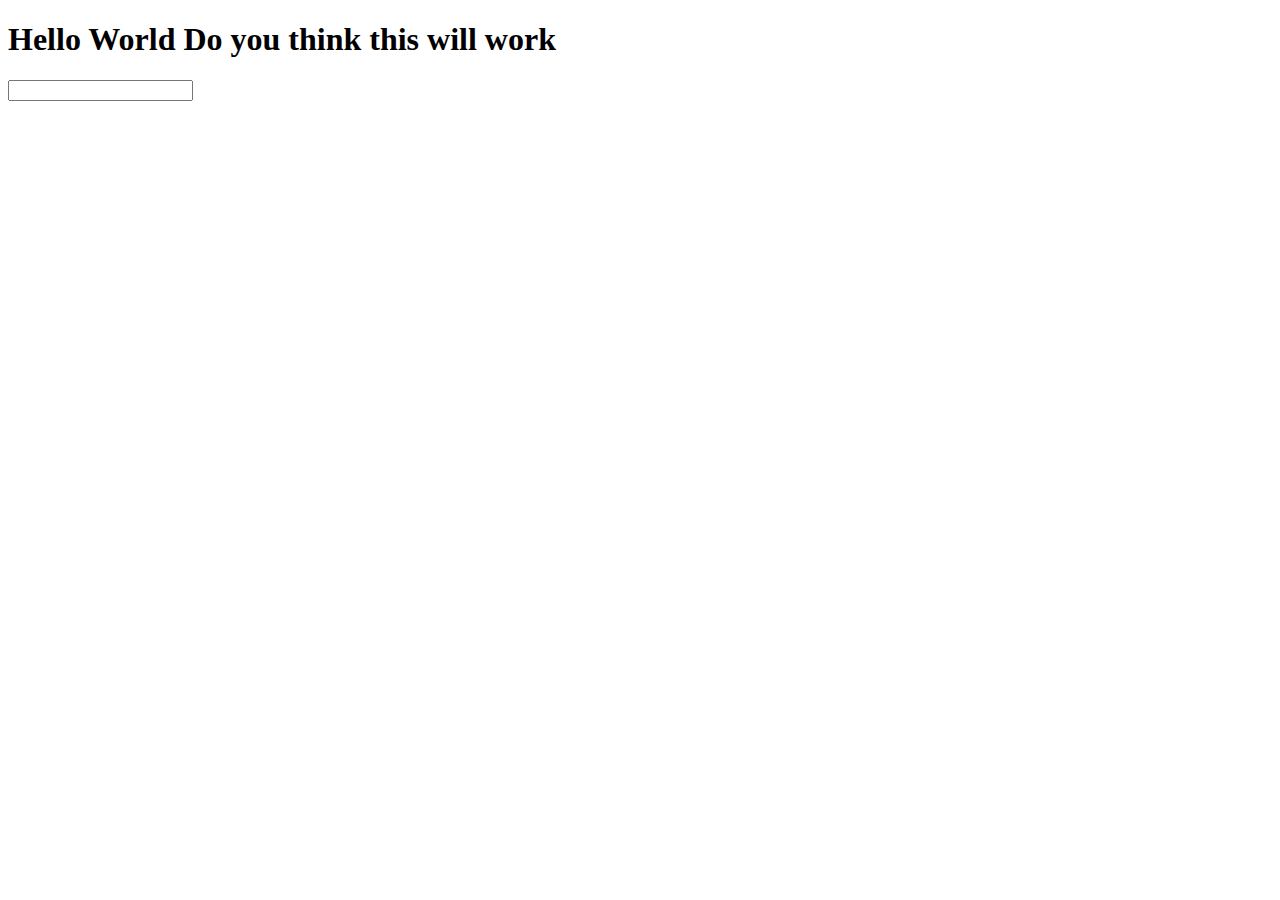
==== index.html @ 3e3d37f9 "init" ====
<!DOCTYPE html>
<html lang="en">

<head>
  <title></title>
  <meta charset="UTF-8">
  <meta name="viewport" content="width=device-width, initial-scale=1">
</head>

<body>
  <div id="root"></div>

</body>
<script type="module" src="script.js"></script>

</html>
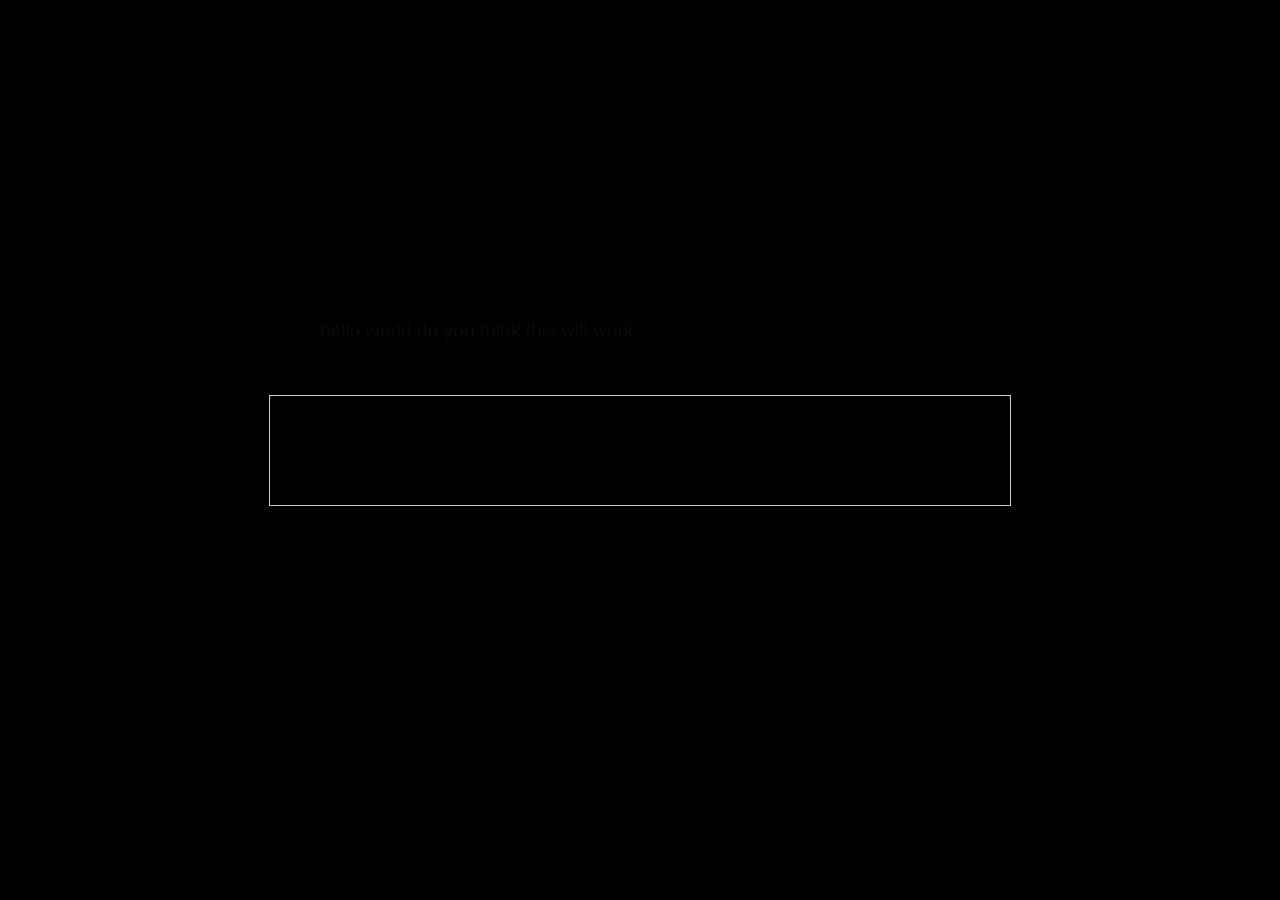
==== commit 67cbf593: "so progress then?" ====
--- a/index.html
+++ b/index.html
@@ -5,6 +5,7 @@
   <title></title>
   <meta charset="UTF-8">
   <meta name="viewport" content="width=device-width, initial-scale=1">
+  <link rel="stylesheet" href="style.css">
 </head>
 
 <body>
--- a/style.css
+++ b/style.css
@@ -0,0 +1,65 @@
+:root{
+  --base-color: #fff;
+  --highlight-color: #fff;
+  --secondary-color: rgb(150);
+}
+
+*{
+  margin: 0;
+  padding: 0;
+  box-sizing: border-box;
+  color: var(--base-color);
+}
+
+#root{
+  width: 100vw;
+  height: 100vh;
+  display: flex;
+  justify-content: center;
+  align-items: center;
+  background-color: #000;
+}
+
+.to-type {
+  font-family: 'Roboto', sans-serif;
+  font-size: 1.2em;
+  color: var(--secondary-color);
+  position: fixed;
+  top: 25vw;
+  left: 25vw;
+  width: 50vw;
+  text-transform: lowercase;
+  transition: color .3s;
+}
+
+.typed {
+  font-family: 'Roboto', sans-serif;
+  font-size: 1.2em;
+  color: var(--base-color);
+  position: fixed;
+  top: 25vw;
+  left: 25vw;
+  width: 50vw;
+  transition: color .3s;
+}
+
+input{
+  all: unset;
+  color: var(--base-color);
+  padding: 50px;
+  border: 1px solid #ccc;
+  width: 50vw;
+  font-size: .5em;
+}
+
+#highlight {
+  color: var(--highlight-color);
+  background-color: #DA9F60;
+  transition: all .3s;
+}
+
+#highlight:hover{
+  box-shadow: 0 0 50px 10px rgba(255, 225, 255,.2);
+  color: #fff;
+}
+
